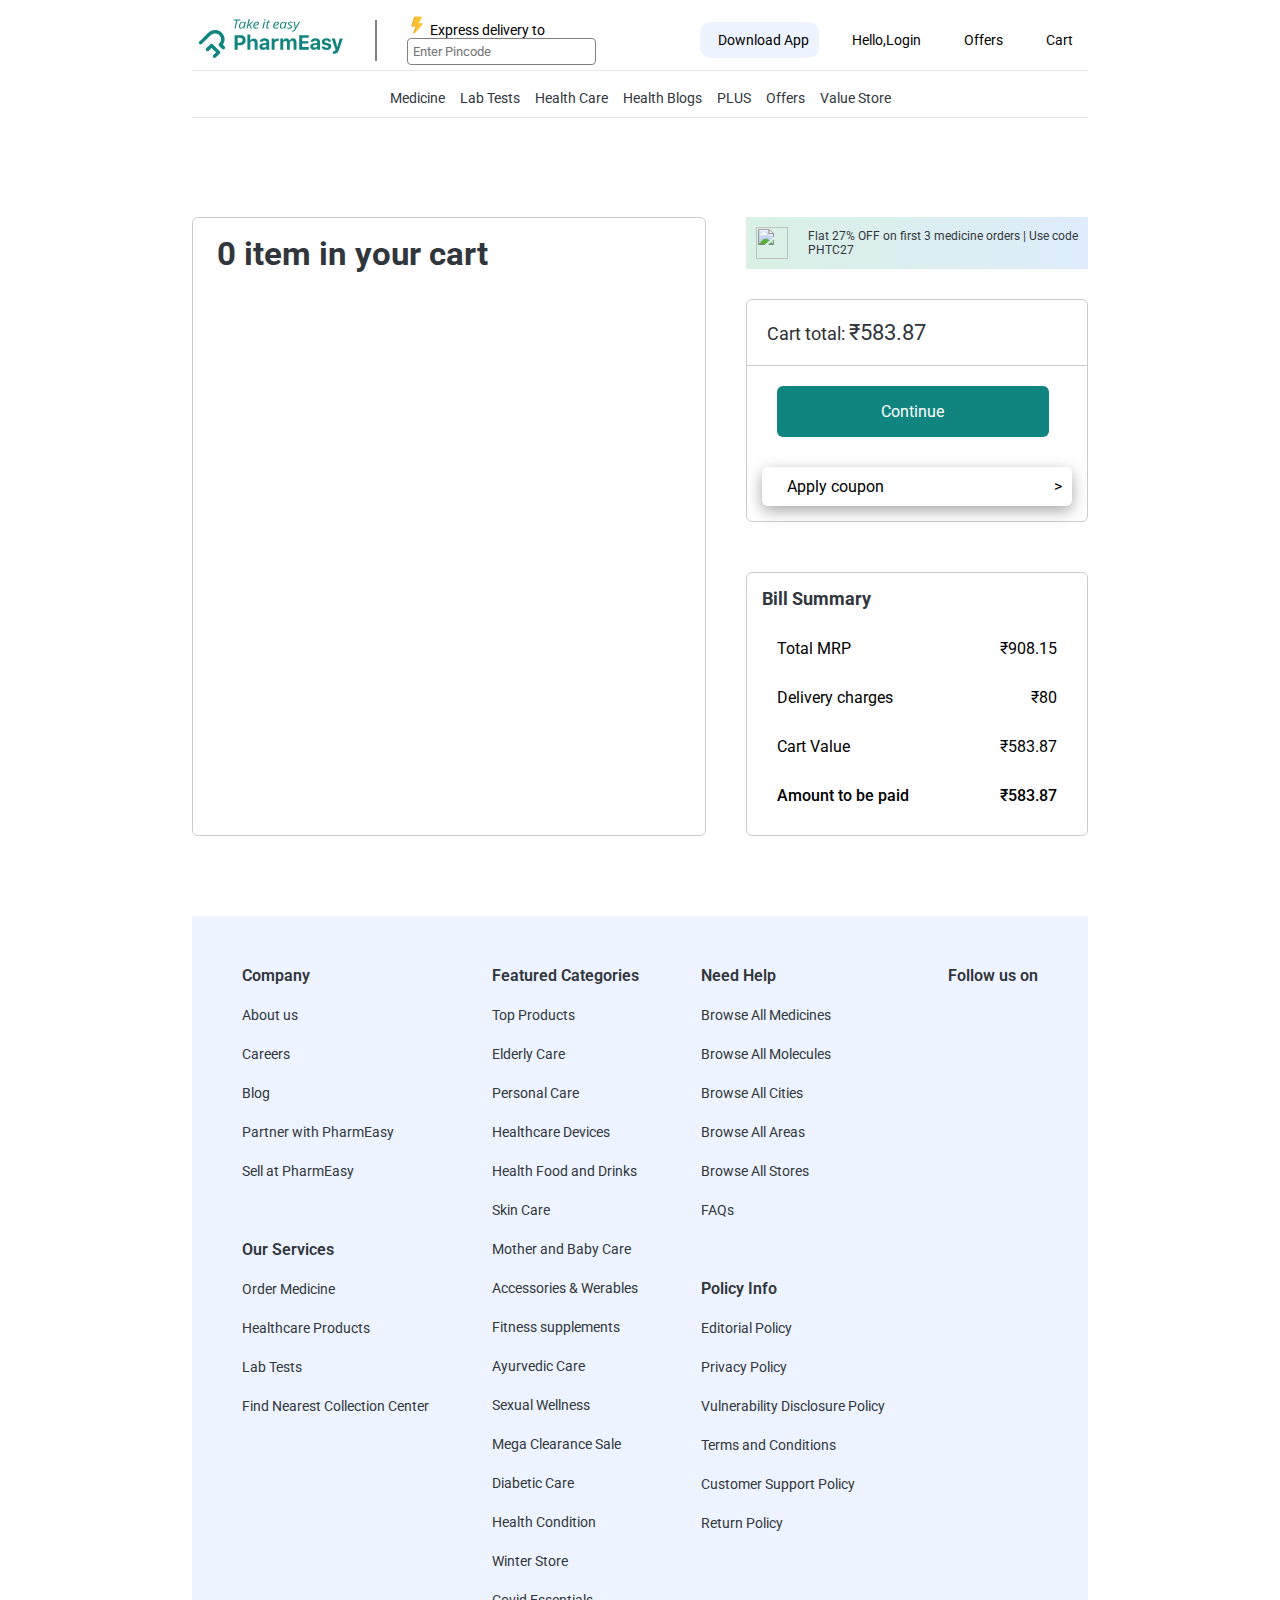
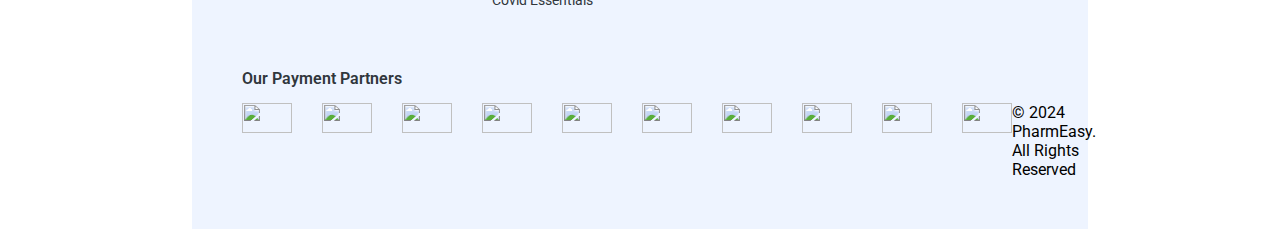
==== cart.html @ 497c4327 "cart page completed" ====
<!DOCTYPE html>
<html lang="en">
<head>
    <meta charset="UTF-8">
    <meta name="viewport" content="width=device-width, initial-scale=1.0">
    <title>Cart</title>
    <script src="https://kit.fontawesome.com/cf5cd248bb.js" crossorigin="anonymous"></script>
    <link rel="stylesheet" href="/css/nav.css">
    <link rel="stylesheet" href="/css/footer.css">
    <link rel="stylesheet" href="/css/cart.css">

</head>
<body>
    <div class="main-container">
        <nav>
            <div class="main-container--left">
               <a href="./index.html"><img src="./assest/logo.svg" alt=""></a>
                <div class="vertical-line"></div>
                <div class="delivery-pin--code">
                    <div>
                    <img src="./assest/ic_express delivery.svg" alt="">
                    <span>Express delivery to</span>
                </div>
                <div>
                    <input type="number" name="delivery_pin" id="delivery_pin" placeholder="Enter Pincode">
                    <button><i class="fa-solid fa-magnifying-glass"></i></button>
                </div>
                </div>
            </div>
            <div class="main-container--right">
                <div>
                    <i class="fa-solid fa-mobile"></i>
                   <a href="#"> <p>Download App</p> </a>
                </div>
                <div>
                    <i class="fa fa-user"></i>
                   <a href="#"> <p>Hello,<span>Login</span></p></a>
                </div>
                <div>
                    <i  class="fa fa-tag"></i>
                    <a href="#"><p>Offers</p></a>
                </div>
                <div>
                    <i class="fa-solid fa-cart-shopping"></i>
                   <a href="#"> <p>Cart</p></a>
                </div>
            </div>
        
        </nav>
        <!-- nav end -->
        <div class="services">
            <ul>
                <li><a href="#">Medicine</a></li>
                <li><a href="#">Lab Tests</a></li>
                <li><a href="#">Health Care</a></li>
                <li><a href="#">Health Blogs</a></li>
                <li><a href="#">PLUS</a></li>
                <li><a href="#">Offers</a></li>
                <li><a href="#">Value Store</a></li>
            </ul>
        </div>


        <div class="cart-main-container">
            <div class="cart-left-container">
                <div>
                    <h2>10 items in your Cart</h2>
                </div>
                <div class="cart-item-container">
                    <div class="cart-item">
                        <div>
                            <img src="https://cdn01.pharmeasy.in/dam/products_otc/T60720/pharmeasy-multivitamin-multimineral-immunity-booster-complete-nutrition-bottle-of-60-2-1698386136.jpg" alt="">                      
                        </div>
                        <div>
                            <p class="name-of-product">Pharmeasy Multivitamin Multimineral - Immunity Booster - Complete Nutrition - Bottle Of 60</p>
                            <p class="brand-name">By PHARMEASY</p>
                            <p class="price">₹384.45</p>
                            <p class="delivery-by">Delivery by 22 Jan - 25 Jan</p>
                        </div>
                        <div>
                            <img src="https://assets.pharmeasy.in/web-assets/images/icDelete.svg" alt="" class="delete-item-button">
                            <select name="item-quantatiy" id="item-quantatiy">
                                <option value="1">1</option>
                                <option value="2">2</option>
                            </select>
                        </div>
                    </div>

                    <div class="cart-item">
                        <div>
                            <img src="https://cdn01.pharmeasy.in/dam/products_otc/T60720/pharmeasy-multivitamin-multimineral-immunity-booster-complete-nutrition-bottle-of-60-2-1698386136.jpg" alt="">                      
                        </div>
                        <div>
                            <p class="name-of-product">Pharmeasy Multivitamin Multimineral - Immunity Booster - Complete Nutrition - Bottle Of 60</p>
                            <p class="brand-name">By PHARMEASY</p>
                            <p class="price">₹384.45</p>
                            <p class="delivery-by">Delivery by 22 Jan - 25 Jan</p>
                        </div>
                        <div>
                            <img src="https://assets.pharmeasy.in/web-assets/images/icDelete.svg" alt="" class="delete-item-button">
                            <select name="item-quantatiy" id="item-quantatiy">
                                <option value="1">1</option>
                                <option value="2">2</option>
                            </select>
                        </div>
                    </div>

                    <div class="cart-item">
                        <div>
                            <img src="https://cdn01.pharmeasy.in/dam/products_otc/T60720/pharmeasy-multivitamin-multimineral-immunity-booster-complete-nutrition-bottle-of-60-2-1698386136.jpg" alt="">                      
                        </div>
                        <div>
                            <p class="name-of-product">Pharmeasy Multivitamin Multimineral - Immunity Booster - Complete Nutrition - Bottle Of 60</p>
                            <p class="brand-name">By PHARMEASY</p>
                            <p class="price">₹384.45</p>
                            <p class="delivery-by">Delivery by 22 Jan - 25 Jan</p>
                        </div>
                        <div>
                            <img src="https://assets.pharmeasy.in/web-assets/images/icDelete.svg" alt="" class="delete-item-button">
                            <select name="item-quantatiy" id="item-quantatiy">
                                <option value="1">1</option>
                                <option value="2">2</option>
                            </select>
                        </div>
                    </div>

                    <div class="cart-item">
                        <div>
                            <img src="https://cdn01.pharmeasy.in/dam/products_otc/T60720/pharmeasy-multivitamin-multimineral-immunity-booster-complete-nutrition-bottle-of-60-2-1698386136.jpg" alt="">                      
                        </div>
                        <div>
                            <p class="name-of-product">Pharmeasy Multivitamin Multimineral - Immunity Booster - Complete Nutrition - Bottle Of 60</p>
                            <p class="brand-name">By PHARMEASY</p>
                            <p class="price">₹384.45</p>
                            <p class="delivery-by">Delivery by 22 Jan - 25 Jan</p>
                        </div>
                        <div>
                            <img src="https://assets.pharmeasy.in/web-assets/images/icDelete.svg" alt="" class="delete-item-button">
                            <select name="item-quantatiy" id="item-quantatiy">
                                <option value="1">1</option>
                                <option value="2">2</option>
                            </select>
                        </div>
                    </div>

                    <div class="cart-item">
                        <div>
                            <img src="https://cdn01.pharmeasy.in/dam/products_otc/T60720/pharmeasy-multivitamin-multimineral-immunity-booster-complete-nutrition-bottle-of-60-2-1698386136.jpg" alt="">                      
                        </div>
                        <div>
                            <p class="name-of-product">Pharmeasy Multivitamin Multimineral - Immunity Booster - Complete Nutrition - Bottle Of 60</p>
                            <p class="brand-name">By PHARMEASY</p>
                            <p class="price">₹384.45</p>
                            <p class="delivery-by">Delivery by 22 Jan - 25 Jan</p>
                        </div>
                        <div>
                            <img src="https://assets.pharmeasy.in/web-assets/images/icDelete.svg" alt="" class="delete-item-button">
                            <select name="item-quantatiy" id="item-quantatiy">
                                <option value="1">1</option>
                                <option value="2">2</option>
                            </select>
                        </div>
                    </div>

                    <div class="cart-item">
                        <div>
                            <img src="https://cdn01.pharmeasy.in/dam/products_otc/T60720/pharmeasy-multivitamin-multimineral-immunity-booster-complete-nutrition-bottle-of-60-2-1698386136.jpg" alt="">                      
                        </div>
                        <div>
                            <p class="name-of-product">Pharmeasy Multivitamin Multimineral - Immunity Booster - Complete Nutrition - Bottle Of 60</p>
                            <p class="brand-name">By PHARMEASY</p>
                            <p class="price">₹384.45</p>
                            <p class="delivery-by">Delivery by 22 Jan - 25 Jan</p>
                        </div>
                        <div>
                            <img src="https://assets.pharmeasy.in/web-assets/images/icDelete.svg" alt="" class="delete-item-button">
                            <select name="item-quantatiy" id="item-quantatiy">
                                <option value="1">1</option>
                                <option value="2">2</option>
                            </select>
                        </div>
                    </div>
                </div>
            </div>
            <div class="cart-right-container">
                <div class="offer">
                    <div>
                        <img src="https://assets.pharmeasy.in/web-assets/images/cartCoupon.svg" alt="">
                        <p>Flat 27% OFF on first 3 medicine orders | Use code PHTC27</p>
                    </div>
                </div>
                <div class="cart-total">
                    <p>Cart total: <span>₹583.87</span></p>
                    <button class="continue-button">Continue</button>
                    <div>
                        <div>
                        <img src="https://assets.pharmeasy.in/web-assets/images/cartCoupon.svg" alt="">
                        <p>Apply coupon</p>
                    </div>
                        <p>&gt;</p>
                    </div>
                </div>
                <div class="bill-summary">
                    <h3>Bill Summary</h3>
                    <div>
                        <p>Total MRP</p>
                        <p>₹908.15</p>
                    </div>
                    <div>
                        <p>Delivery charges</p>
                        <p>₹80</p>
                    </div>
                    <div>
                        <p>Cart Value</p>
                        <p>₹583.87</p>
                    </div>
                    <div class="amount-to-be-paid">
                        <p>Amount to be paid</p>
                        <p>₹583.87</p>
                    </div>
                </div>
            </div>
        </div>

        <footer>
            <div class="footer-top">
                <div>
                    <div>
                        <h3>Company</h3>
                        <ul>
                            <li><a href="#">About us</a></li>
                            <li><a href="#">Careers</a></li>
                            <li><a href="#">Blog</a></li>
                            <li><a href="#">Partner with PharmEasy</a></li>
                            <li><a href="#">Sell at PharmEasy</a></li>
                        </ul>
                    </div>
                    <div>
                        <h3>Our Services</h3>
                        <ul>
                            <li><a href="#">Order Medicine</a></li>
                            <li><a href="#">Healthcare Products</a></li>
                            <li><a href="#">Lab Tests</a></li>
                            <li><a href="#">Find Nearest Collection Center</a></li>
                        </ul>
                    </div>
                </div>
                <div>
                    <h3>Featured Categories</h3>
                    <ul>
                        <li><a href="#">Top Products</a></li>
                        <li><a href="#">Elderly Care</a></li>
                        <li><a href="#">Personal Care</a></li>
                        <li><a href="#">Healthcare Devices</a></li>
                        <li><a href="#">Health Food and Drinks</a></li>
                        <li><a href="#">Skin Care</a></li>
                        <li><a href="#">Mother and Baby Care</a></li>
                        <li><a href="#">Accessories & Werables</a></li>
                        <li><a href="#">Fitness supplements</a></li>
                        <li><a href="#">Ayurvedic Care</a></li>
                        <li><a href="#">Sexual Wellness</a></li>
                        <li><a href="#">Mega Clearance Sale</a></li>
                        <li><a href="#">Diabetic Care</a></li>
                        <li><a href="#">Health Condition</a></li>
                        <li><a href="#">Winter Store</a></li>
                        <li><a href="#">Covid Essentials</a></li>
                    </ul>
                </div>
                <div>
                    <div>
                        <h3>Need Help</h3>
                        <ul>
                            <li><a href="#">Browse All Medicines</a></li>
                            <li><a href="#">Browse All Molecules</a></li>
                            <li><a href="#">Browse All Cities</a></li>
                            <li><a href="#">Browse All Areas</a></li>
                            <li><a href="#">Browse All Stores</a></li>
                            <li><a href="#">FAQs</a></li>
                        </ul>
                    </div>
                    <div>
                        <h3>Policy Info</h3>
                        <ul>
                            <li><a href="#">Editorial Policy</a></li>
                            <li><a href="#">Privacy Policy</a></li>
                            <li><a href="#">Vulnerability Disclosure Policy</a></li>
                            <li><a href="#">Terms and Conditions</a></li>
                            <li><a href="#">Customer Support Policy</a></li>
                            <li><a href="#">Return Policy</a></li>
                        </ul>
                    </div>
                </div>
                <div class="social-links">
                    <h3>Follow us on</h3>
                    <div>
                        <a href="https://www.instagram.com/pharmeasyapp/"><img src="https://assets.pharmeasy.in/apothecary/images/Instagram.svg?dim=32x0" alt=""></a>
                        <a href="https://www.facebook.com/pharmeasy/"><img src="https://assets.pharmeasy.in/apothecary/images/facebook.svg?dim=32x0" alt=""></a>
                       <a href="https://www.youtube.com/channel/UCDats_DLX-bGZH3-KGu8JhA"><img src="https://assets.pharmeasy.in/apothecary/images/Youtube.svg?dim=32x0" alt=""></a>
                       <a href="https://twitter.com/pharmeasyapp/"><img src="https://assets.pharmeasy.in/apothecary/images/Twitter.svg?dim=32x0" alt=""></a>
                    </div>
                </div>
            </div>
            <div class="footer-bottom">
                <h3>Our Payment Partners</h3>
                <div>
                    <div>
                        <img src="https://assets.pharmeasy.in/apothecary/images/gpay.png?dim=1440x0" alt="">
                        <img src="https://assets.pharmeasy.in/apothecary/images/paytm.png?dim=1440x0" alt="">
                        <img src="https://assets.pharmeasy.in/apothecary/images/phonepe.png?dim=1440x0" alt="">
                        <img src="https://assets.pharmeasy.in/apothecary/images/amazon.png?dim=1440x0" alt="">
                        <img src="https://assets.pharmeasy.in/apothecary/images/mobikwik.png?dim=1440x0" alt="">
                        <img src="https://assets.pharmeasy.in/apothecary/images/olamoney.png?dim=1440x0" alt="">
                        <img src="https://assets.pharmeasy.in/apothecary/images/maestro.png?dim=1440x0" alt="">
                        <img src="https://assets.pharmeasy.in/apothecary/images/mastercard.png?dim=1440x0" alt="">
                        <img src="https://assets.pharmeasy.in/apothecary/images/visa.png?dim=1440x0" alt="">
                        <img src="https://assets.pharmeasy.in/apothecary/images/rupay.png?dim=1440x0" alt="">
                    </div>
                    <div>
                        <p>&copy; 2024 PharmEasy. All Rights Reserved </p>
                    </div>
                </div>
            </div>
        </footer>
    </div>
</body>
</html>
<script src="./script/cart.js"></script>
---- css/nav.css ----
@import url('https://fonts.googleapis.com/css2?family=Roboto:wght@400;500;700&display=swap');

*{
    margin: 0;
    padding: 0;
    box-sizing: border-box;
    font-family: 'Roboto', sans-serif;
}
:root{
    --primary-color:#10847e
}
.main-container{
    width: 70%;
    margin: auto;
}
/* nav start */
.main-container > nav{
    /* border: 1px solid red; */
    display: flex;
    justify-content: space-between;
    margin-top: 10px;
    box-shadow: rgba(17, 17, 26, 0.1) 0px 1px 0px;
    font-size: 14px;
    
    
}

.main-container > nav > .main-container--left{
    display: flex;
    justify-content: space-between;
    /* border: 1px solid green; */
    gap: 30px;
    padding: 5px;
    align-items: center;
}
.main-container > nav > .main-container--left > a > img{
    width: 148px;
    height: 40px;
}
.main-container > nav > .main-container--left > .vertical-line{
    border: 0.1px solid grey;
    height: 41px;
}
.main-container > nav > .main-container--left  .delivery-pin--code > :last-child > button{
    background-color: transparent;
    border: none;
}
.main-container > nav > .main-container--left  .delivery-pin--code > :last-child > button > i{
    font-size: 1rem;
}
.main-container > nav > .main-container--left  .delivery-pin--code > :last-child > button > i:hover{
    font-size: 1.2rem;
}
.main-container > nav > .main-container--left  .delivery-pin--code > :last-child > input{
padding: 5px;
border-radius: 4px;
border: 0.1px solid grey;
}

.main-container > nav > .main-container--right{
    display: flex;
    justify-content: space-between;
    gap: 15px;
    padding: 5px;
    align-items: center;
}
.main-container > nav > .main-container--right > div{
    display: flex;
    justify-content: space-between;
    gap: 8px;
}

.main-container > nav > .main-container--left > .delivery-pin--code >  div > img{
    height: 20px;
    
    /* background-color: red; */
}
.main-container > nav > .main-container--right > :first-child{
    background-color:#eef4ff;
    /* padding-bottom: 5px !important; */
    /* height: 40px; */
    /* margin-bottom: 20px; */
}

.main-container > nav > .main-container--right > div{
    padding: 10px;
    border-radius: 10px;
}
.main-container > nav > .main-container--right > div >a{
    text-decoration: none;
    color: black;
}

/* nav end */

/* services start */
.main-container > .services{
    margin-top: 10px;
    font-size: .9rem;
    box-shadow: rgba(17, 17, 26, 0.1) 0px 1px 0px;
    padding: 10px;
    
}
.main-container > .services > ul{
    display: flex;
    justify-content: center;
    gap: 15px;
    list-style: none;
}
.main-container > .services > ul > li >a{
    text-decoration: none;
    color: #30363c;

}
.main-container > .services > ul > li >a:hover{
    color:var(--primary-color)
}


/* .services end */
---- css/footer.css ----
footer{
    background: #eef4ff;
    padding: 50px;
    margin-top: 80px;
}

.footer-top{
    display: flex;
    justify-content: space-between;
}
.footer-top >  :first-child >:first-child{
    margin-bottom: 50px;
   
}
.footer-top >  :nth-child(3) >:first-child{
   margin-bottom: 50px;
   
}
.footer-top > .social-links >div {
    display: flex;
    justify-content: space-between;
    gap: 10px;
}
.footer-top li{
    list-style: none;
    padding-top: 10px;
    padding-bottom: 10px;
    
}
.footer-top a{
    text-decoration: none;
    color: #30363c;
    font-size: 14px;
}
.footer-top h3{
    margin-bottom: 10px;
    font-weight: 600;
    font-size: 16px;
    color: #30363c;
}
.footer-bottom{
    margin-top: 50px;
}
.footer-bottom > div{
    display: flex;
    justify-content: space-between;
}
.footer-bottom img{
    width: 50px;
    height: 30px;
}
.footer-bottom h3{
    margin-bottom: 15px;
    color: #30363c;
    font-size: 16px;
    font-weight: 600;
}
.footer-bottom > div >:first-child{
    display: flex;
    justify-content: space-between;
    gap: 30px;
}
---- css/cart.css ----
.cart-main-container{
    display: flex;
    margin-top: 100px;
    gap: 40px;
}
.cart-main-container > .cart-left-container{
    width: 60%;
    border: 0.1px solid #ccc;
    border-radius: 6px;
}
.cart-main-container > .cart-left-container >:first-child{
   padding-left: 24px;
   padding-right: 24px;
   padding-top: 16px;
   padding-bottom: 16px;
   font-size: 22px;
   color: #30363c;
}
.cart-main-container > .cart-right-container{
    width: 40%;
    border-radius: 6px;
}
.cart-main-container > .cart-left-container .cart-item-container .cart-item{
    display: flex;
    justify-content: space-between;
    
}
.cart-main-container > .cart-left-container .cart-item-container .cart-item > :first-child >  img{
    width: 100px;
}
.cart-main-container > .cart-left-container .cart-item-container .cart-item{
    border-top: 0.1px solid #ccc;
    border-bottom: 0.1px solid #ccc;
    padding-left: 32px;
   padding-right: 32px;
   padding-top: 24px;
   padding-bottom: 24px;
}
.cart-main-container > .cart-left-container .cart-item-container .cart-item > :last-child{
    margin-left: 20px;
    display: flex;
    flex-direction: column;
    justify-content: space-between;
}
.cart-main-container > .cart-left-container .cart-item-container .cart-item > :last-child > img{
    cursor: pointer;
    width: 24px;
    height: 24px;
}
.cart-main-container > .cart-left-container .cart-item-container .cart-item > :last-child > select{
    padding: 5px;
    padding-left: 10px;
    padding-right: 10px;
    border-radius: 6px;

}
.cart-main-container > .cart-left-container .cart-item-container .cart-item > div{
    padding: 10px;
}
.cart-item > div> .name-of-product{
    font-size: 16px;
    color: #30363c;
    padding-bottom: 5px;
}
.cart-item > div> .brand-name{
    font-size: 12px;
    color: #8897a2;
    padding-bottom: 10px;
}
.cart-item > div> .price{
    font-size: 16px;
    color: #30363c;
    padding-bottom: 10px;
}
.cart-item > div> .delivery-by{
    font-size: 12px;
    color: #45585e;
    padding-bottom: 10px;
}

.cart-main-container > .cart-right-container > .offer >div{
    display: flex;
    /* justify-content: space-between; */
    gap: 20px;
    background:linear-gradient(90.19deg,#d9f0e5 3.48%,#deecfc 103.06%);
    padding: 10px;
    align-items: center;   
}
.cart-main-container > .cart-right-container > .offer > div > img{
    width: 32px;
    height: 32px;
}
.cart-main-container > .cart-right-container > .offer > div > p{
    font-size: 12px;
    color: #30363c;
}
.cart-main-container > .cart-right-container > .cart-total{
    margin-top: 30px;
    border: 0.1px solid #ccc;
    /* padding: 15px; */
    border-radius: 6px;
}
.cart-main-container > .cart-right-container > .cart-total > p{
    font-size: 18px;
    color: #2d3033;
    padding: 20px;
    border-bottom: 0.1px solid #ccc;
    
}
.cart-main-container > .cart-right-container > .cart-total >p >span{
    font-size: 22px;
    color: #30363c;
}
.cart-main-container > .cart-right-container > .cart-total > button{
    width: 80%;
    margin-left: 30px;
    margin-top: 20px;
    padding-left: 24px;
    padding-right: 24px;
    padding-top: 16px;
    padding-bottom: 16px;
    border: none;
    outline: none;
    background-color: #10847e;
    font-size: 16px;
    color: #fff;
    border-radius: 6px;
}
.cart-main-container > .cart-right-container > .cart-total > div{
    margin-top: 30px;
    padding: 10px;
    display: flex;
    align-items: center;
    justify-content: space-between;
    box-shadow: rgba(0, 0, 0, 0.35) 0px 5px 15px;
    border-radius: 6px;
    margin-left: 15px;
    margin-right: 15px;
    margin-bottom: 15px;
}
.cart-main-container > .cart-right-container > .cart-total > div > div{
    display: flex;
    align-items: center;
    gap: 15px;
}

.bill-summary{
    border: 0.1px solid #ccc;
    padding: 15px;
    border-radius: 6px;
    margin-top: 50px;
}
.bill-summary > h3{
    font-size: 18px;
    color: #30363c;
    padding-bottom: 15px;
}
.bill-summary > div{
    display: flex;
    justify-content: space-between;
    padding: 15px;
}
.bill-summary .amount-to-be-paid{
    color: #000;
    font-weight: 500;
}
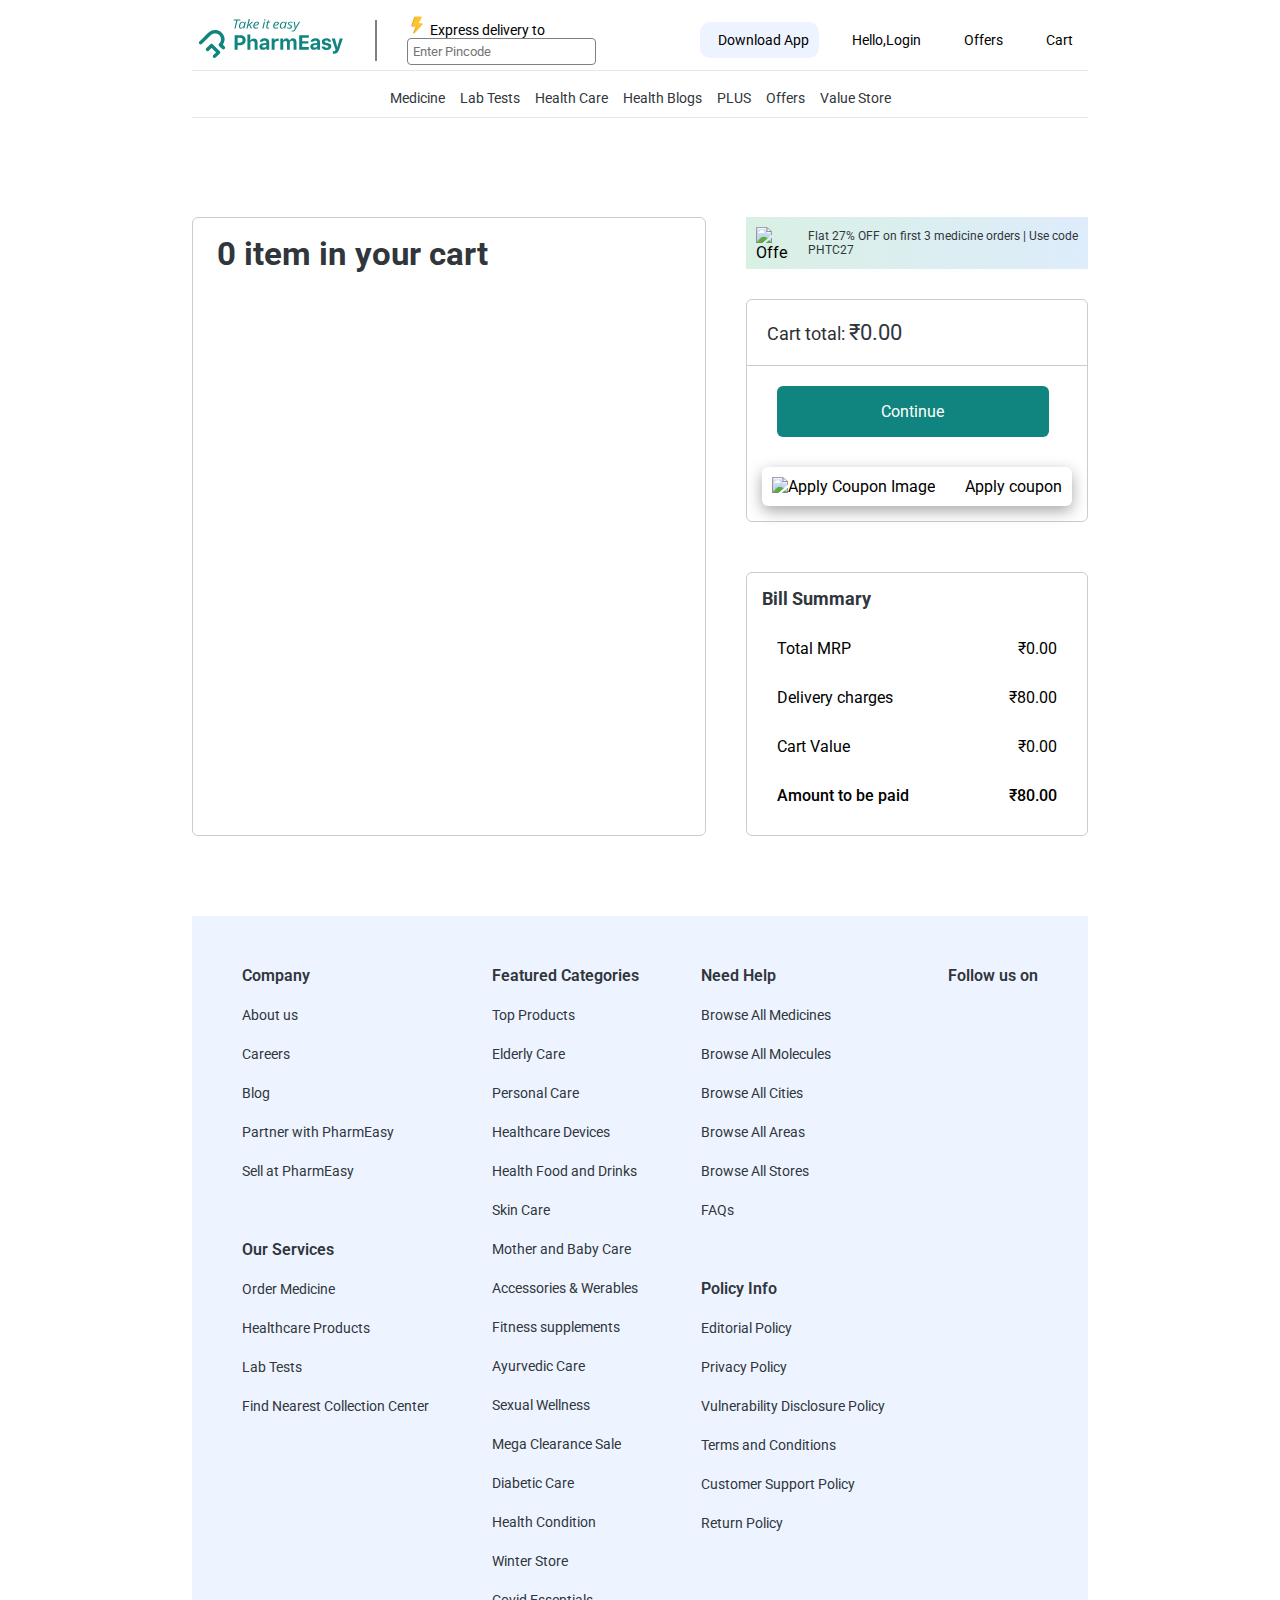
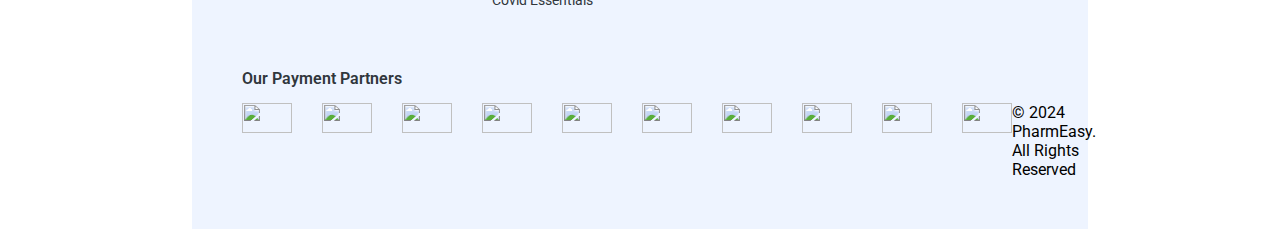
==== commit a117c50d: "payment page completed" ====
--- a/cart.html
+++ b/cart.html
@@ -34,7 +34,7 @@
                 </div>
                 <div>
                     <i class="fa fa-user"></i>
-                   <a href="#"> <p>Hello,<span>Login</span></p></a>
+                   <a href="./login.html"> <p>Hello,<span>Login</span></p></a>
                 </div>
                 <div>
                     <i  class="fa fa-tag"></i>
@@ -42,7 +42,7 @@
                 </div>
                 <div>
                     <i class="fa-solid fa-cart-shopping"></i>
-                   <a href="#"> <p>Cart</p></a>
+                   <a href="./cart.html"> <p>Cart</p></a>
                 </div>
             </div>
         
--- a/css/cart.css
+++ b/css/cart.css
@@ -78,7 +78,7 @@
     padding-bottom: 10px;
 }
 
-.cart-main-container > .cart-right-container > .offer >div{
+.cart-main-container > .cart-right-container > .offer {
     display: flex;
     /* justify-content: space-between; */
     gap: 20px;
@@ -86,11 +86,11 @@
     padding: 10px;
     align-items: center;   
 }
-.cart-main-container > .cart-right-container > .offer > div > img{
+.cart-main-container > .cart-right-container > .offer > img{
     width: 32px;
     height: 32px;
 }
-.cart-main-container > .cart-right-container > .offer > div > p{
+.cart-main-container > .cart-right-container > .offer  p{
     font-size: 12px;
     color: #30363c;
 }
@@ -163,4 +163,4 @@
 .bill-summary .amount-to-be-paid{
     color: #000;
     font-weight: 500;
-}+}
